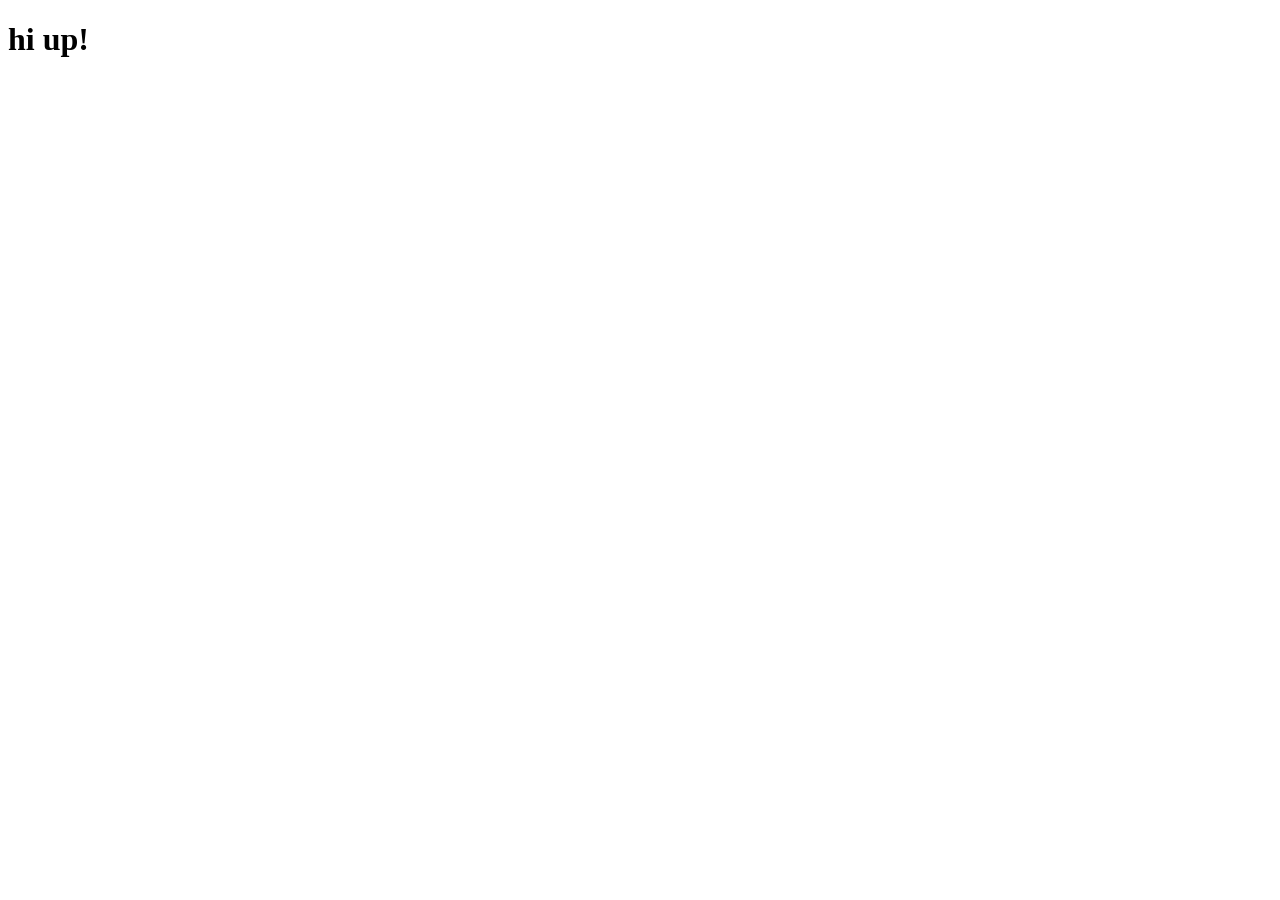
==== up.html @ 5764d040 "up file added" ====
<!DOCTYPE html>
<html lang="en">
<head>
    <meta charset="UTF-8">
    <meta name="viewport" content="width=device-width, initial-scale=1.0">
    <title>Document</title>
</head>
<body>
    <h1>hi up!</h1>
</body>
</html>
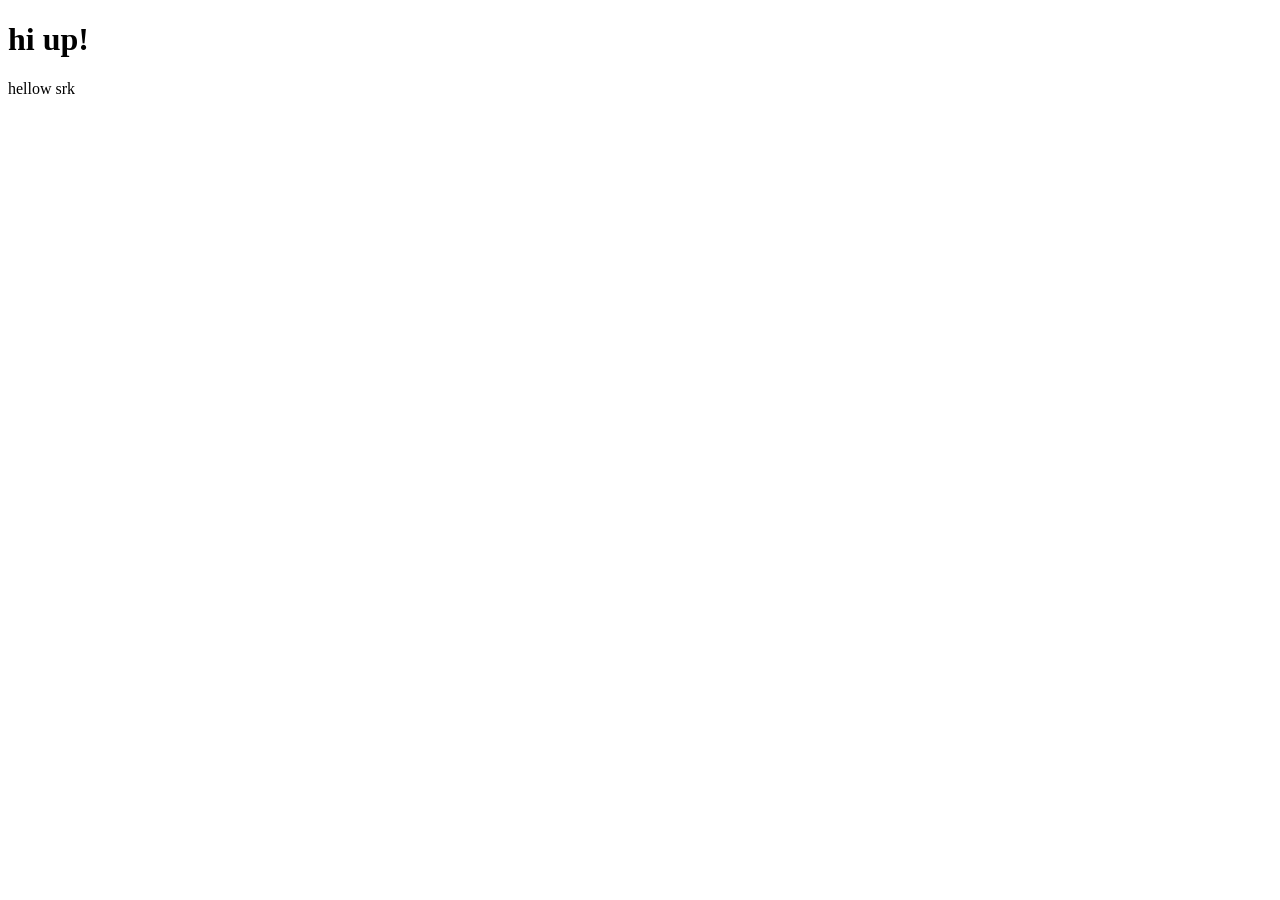
==== commit b3dc44de: "Hellow srk" ====
--- a/up.html
+++ b/up.html
@@ -7,5 +7,6 @@
 </head>
 <body>
     <h1>hi up!</h1>
+    <p>hellow srk</p>
 </body>
 </html>
